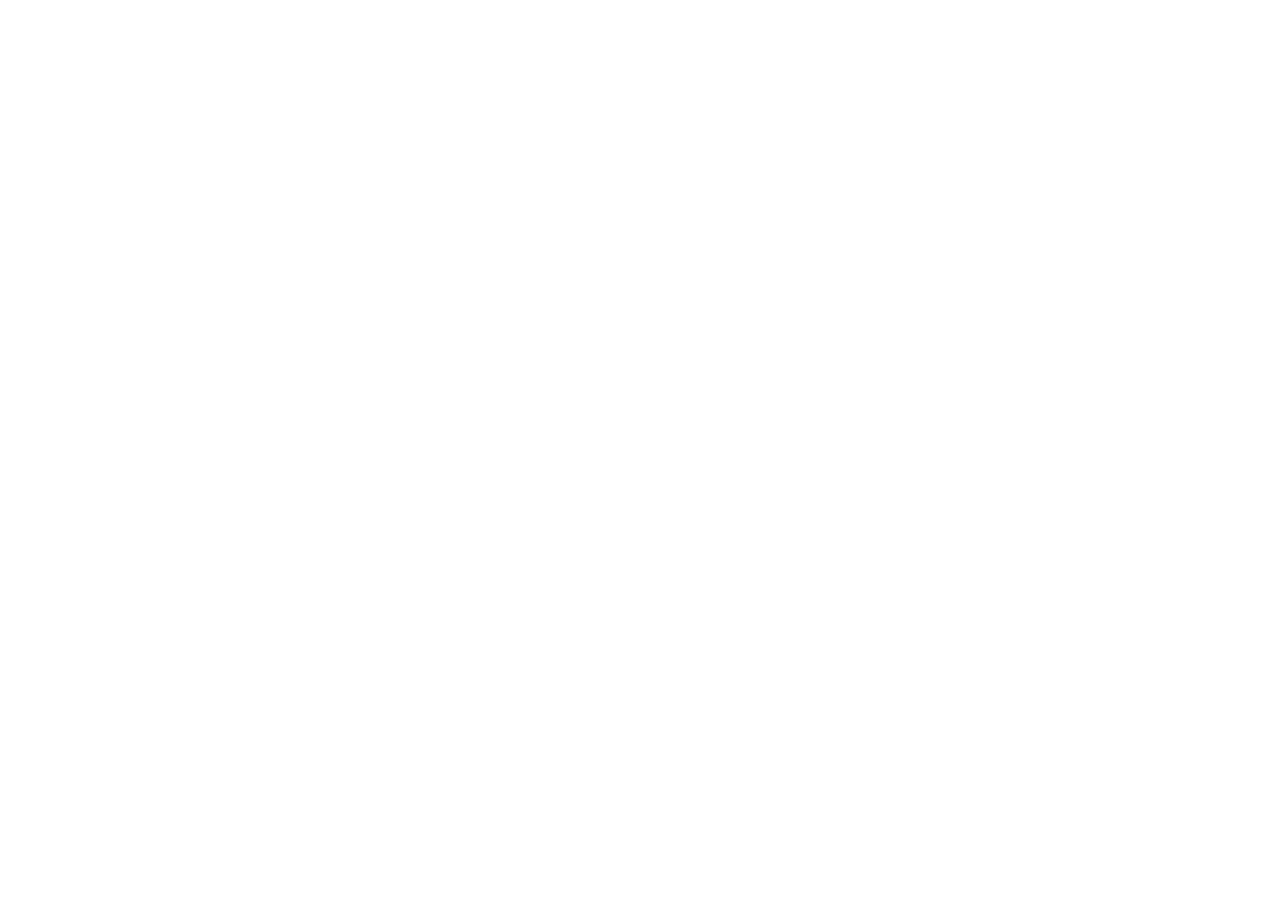
==== docs/index.html @ ccb9fd5a "docs agregado" ====
<!doctype html><html lang="en"><head><meta charset="utf-8"/><link rel="icon" href="/favicon.ico"/><meta name="viewport" content="width=device-width,initial-scale=1"/><meta name="theme-color" content="#000000"/><meta name="description" content="Web site created using create-react-app"/><link rel="apple-touch-icon" href="/logo192.png"/><link rel="manifest" href="/manifest.json"/><link rel="stylesheet" href="https://cdnjs.cloudflare.com/ajax/libs/animate.css/4.1.1/animate.min.css"/><title>Gif Expert App</title><link href="/static/css/main.9f0cb6cb.chunk.css" rel="stylesheet"></head><body><noscript>You need to enable JavaScript to run this app.</noscript><div id="root"></div><script>!function(e){function r(r){for(var n,p,f=r[0],i=r[1],l=r[2],c=0,s=[];c<f.length;c++)p=f[c],Object.prototype.hasOwnProperty.call(o,p)&&o[p]&&s.push(o[p][0]),o[p]=0;for(n in i)Object.prototype.hasOwnProperty.call(i,n)&&(e[n]=i[n]);for(a&&a(r);s.length;)s.shift()();return u.push.apply(u,l||[]),t()}function t(){for(var e,r=0;r<u.length;r++){for(var t=u[r],n=!0,f=1;f<t.length;f++){var i=t[f];0!==o[i]&&(n=!1)}n&&(u.splice(r--,1),e=p(p.s=t[0]))}return e}var n={},o={1:0},u=[];function p(r){if(n[r])return n[r].exports;var t=n[r]={i:r,l:!1,exports:{}};return e[r].call(t.exports,t,t.exports,p),t.l=!0,t.exports}p.m=e,p.c=n,p.d=function(e,r,t){p.o(e,r)||Object.defineProperty(e,r,{enumerable:!0,get:t})},p.r=function(e){"undefined"!=typeof Symbol&&Symbol.toStringTag&&Object.defineProperty(e,Symbol.toStringTag,{value:"Module"}),Object.defineProperty(e,"__esModule",{value:!0})},p.t=function(e,r){if(1&r&&(e=p(e)),8&r)return e;if(4&r&&"object"==typeof e&&e&&e.__esModule)return e;var t=Object.create(null);if(p.r(t),Object.defineProperty(t,"default",{enumerable:!0,value:e}),2&r&&"string"!=typeof e)for(var n in e)p.d(t,n,function(r){return e[r]}.bind(null,n));return t},p.n=function(e){var r=e&&e.__esModule?function(){return e.default}:function(){return e};return p.d(r,"a",r),r},p.o=function(e,r){return Object.prototype.hasOwnProperty.call(e,r)},p.p="/";var f=this["webpackJsonpgif-expert-app"]=this["webpackJsonpgif-expert-app"]||[],i=f.push.bind(f);f.push=r,f=f.slice();for(var l=0;l<f.length;l++)r(f[l]);var a=i;t()}([])</script><script src="/static/js/2.56c56de3.chunk.js"></script><script src="/static/js/main.17b4d11b.chunk.js"></script></body></html>
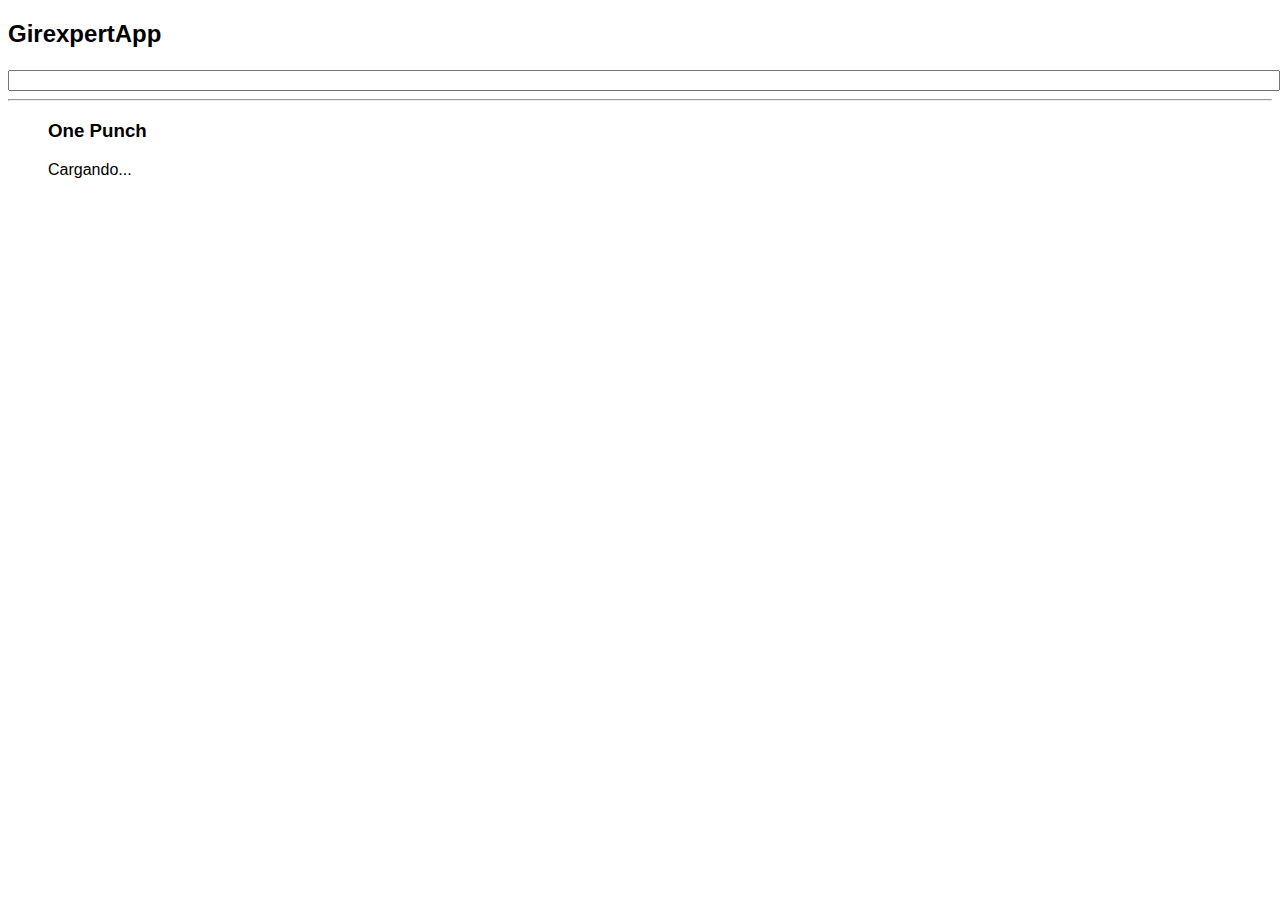
==== commit 14ebd245: "index.html actualizado 2" ====
--- a/docs/index.html
+++ b/docs/index.html
@@ -1 +1 @@
-<!doctype html><html lang="en"><head><meta charset="utf-8"/><link rel="icon" href="/favicon.ico"/><meta name="viewport" content="width=device-width,initial-scale=1"/><meta name="theme-color" content="#000000"/><meta name="description" content="Web site created using create-react-app"/><link rel="apple-touch-icon" href="/logo192.png"/><link rel="manifest" href="/manifest.json"/><link rel="stylesheet" href="https://cdnjs.cloudflare.com/ajax/libs/animate.css/4.1.1/animate.min.css"/><title>Gif Expert App</title><link href="/static/css/main.9f0cb6cb.chunk.css" rel="stylesheet"></head><body><noscript>You need to enable JavaScript to run this app.</noscript><div id="root"></div><script>!function(e){function r(r){for(var n,p,f=r[0],i=r[1],l=r[2],c=0,s=[];c<f.length;c++)p=f[c],Object.prototype.hasOwnProperty.call(o,p)&&o[p]&&s.push(o[p][0]),o[p]=0;for(n in i)Object.prototype.hasOwnProperty.call(i,n)&&(e[n]=i[n]);for(a&&a(r);s.length;)s.shift()();return u.push.apply(u,l||[]),t()}function t(){for(var e,r=0;r<u.length;r++){for(var t=u[r],n=!0,f=1;f<t.length;f++){var i=t[f];0!==o[i]&&(n=!1)}n&&(u.splice(r--,1),e=p(p.s=t[0]))}return e}var n={},o={1:0},u=[];function p(r){if(n[r])return n[r].exports;var t=n[r]={i:r,l:!1,exports:{}};return e[r].call(t.exports,t,t.exports,p),t.l=!0,t.exports}p.m=e,p.c=n,p.d=function(e,r,t){p.o(e,r)||Object.defineProperty(e,r,{enumerable:!0,get:t})},p.r=function(e){"undefined"!=typeof Symbol&&Symbol.toStringTag&&Object.defineProperty(e,Symbol.toStringTag,{value:"Module"}),Object.defineProperty(e,"__esModule",{value:!0})},p.t=function(e,r){if(1&r&&(e=p(e)),8&r)return e;if(4&r&&"object"==typeof e&&e&&e.__esModule)return e;var t=Object.create(null);if(p.r(t),Object.defineProperty(t,"default",{enumerable:!0,value:e}),2&r&&"string"!=typeof e)for(var n in e)p.d(t,n,function(r){return e[r]}.bind(null,n));return t},p.n=function(e){var r=e&&e.__esModule?function(){return e.default}:function(){return e};return p.d(r,"a",r),r},p.o=function(e,r){return Object.prototype.hasOwnProperty.call(e,r)},p.p="/";var f=this["webpackJsonpgif-expert-app"]=this["webpackJsonpgif-expert-app"]||[],i=f.push.bind(f);f.push=r,f=f.slice();for(var l=0;l<f.length;l++)r(f[l]);var a=i;t()}([])</script><script src="/static/js/2.56c56de3.chunk.js"></script><script src="/static/js/main.17b4d11b.chunk.js"></script></body></html>+<!doctype html><html lang="en"><head><meta charset="utf-8"/><link rel="icon" href="./favicon.ico"/><meta name="viewport" content="width=device-width,initial-scale=1"/><meta name="theme-color" content="#000000"/><meta name="description" content="Web site created using create-react-app"/><link rel="apple-touch-icon" href="./logo192.png"/><link rel="manifest" href="./manifest.json"/><link rel="stylesheet" href="https://cdnjs.cloudflare.com/ajax/libs/animate.css/4.1.1/animate.min.css"/><title>Gif Expert App</title><link href="./static/css/main.9f0cb6cb.chunk.css" rel="stylesheet"></head><body><noscript>You need to enable JavaScript to run this app.</noscript><div id="root"></div><script>!function(e){function r(r){for(var n,p,f=r[0],i=r[1],l=r[2],c=0,s=[];c<f.length;c++)p=f[c],Object.prototype.hasOwnProperty.call(o,p)&&o[p]&&s.push(o[p][0]),o[p]=0;for(n in i)Object.prototype.hasOwnProperty.call(i,n)&&(e[n]=i[n]);for(a&&a(r);s.length;)s.shift()();return u.push.apply(u,l||[]),t()}function t(){for(var e,r=0;r<u.length;r++){for(var t=u[r],n=!0,f=1;f<t.length;f++){var i=t[f];0!==o[i]&&(n=!1)}n&&(u.splice(r--,1),e=p(p.s=t[0]))}return e}var n={},o={1:0},u=[];function p(r){if(n[r])return n[r].exports;var t=n[r]={i:r,l:!1,exports:{}};return e[r].call(t.exports,t,t.exports,p),t.l=!0,t.exports}p.m=e,p.c=n,p.d=function(e,r,t){p.o(e,r)||Object.defineProperty(e,r,{enumerable:!0,get:t})},p.r=function(e){"undefined"!=typeof Symbol&&Symbol.toStringTag&&Object.defineProperty(e,Symbol.toStringTag,{value:"Module"}),Object.defineProperty(e,"__esModule",{value:!0})},p.t=function(e,r){if(1&r&&(e=p(e)),8&r)return e;if(4&r&&"object"==typeof e&&e&&e.__esModule)return e;var t=Object.create(null);if(p.r(t),Object.defineProperty(t,"default",{enumerable:!0,value:e}),2&r&&"string"!=typeof e)for(var n in e)p.d(t,n,function(r){return e[r]}.bind(null,n));return t},p.n=function(e){var r=e&&e.__esModule?function(){return e.default}:function(){return e};return p.d(r,"a",r),r},p.o=function(e,r){return Object.prototype.hasOwnProperty.call(e,r)},p.p="/";var f=this["webpackJsonpgif-expert-app"]=this["webpackJsonpgif-expert-app"]||[],i=f.push.bind(f);f.push=r,f=f.slice();for(var l=0;l<f.length;l++)r(f[l]);var a=i;t()}([])</script><script src="./static/js/2.56c56de3.chunk.js"></script><script src="./static/js/main.17b4d11b.chunk.js"></script></body></html>--- a/docs/static/css/main.9f0cb6cb.chunk.css
+++ b/docs/static/css/main.9f0cb6cb.chunk.css
@@ -0,0 +1,2 @@
+*{font-family:Helvetica,Arial,sans-serif}body{padding:60 px}input{color:grey;font-size:1,2 rem;width:100%}.card-grid{display:flex;flex-direction:row;flex-wrap:wrap}.card{align-content:center;border:1px solid grey;border-radius:6px;margin-bottom:10px;margin-right:10px;overflow:hidden}.card p{padding:5px;text-align:center}.card img{max-height:170px}
+/*# sourceMappingURL=main.9f0cb6cb.chunk.css.map */